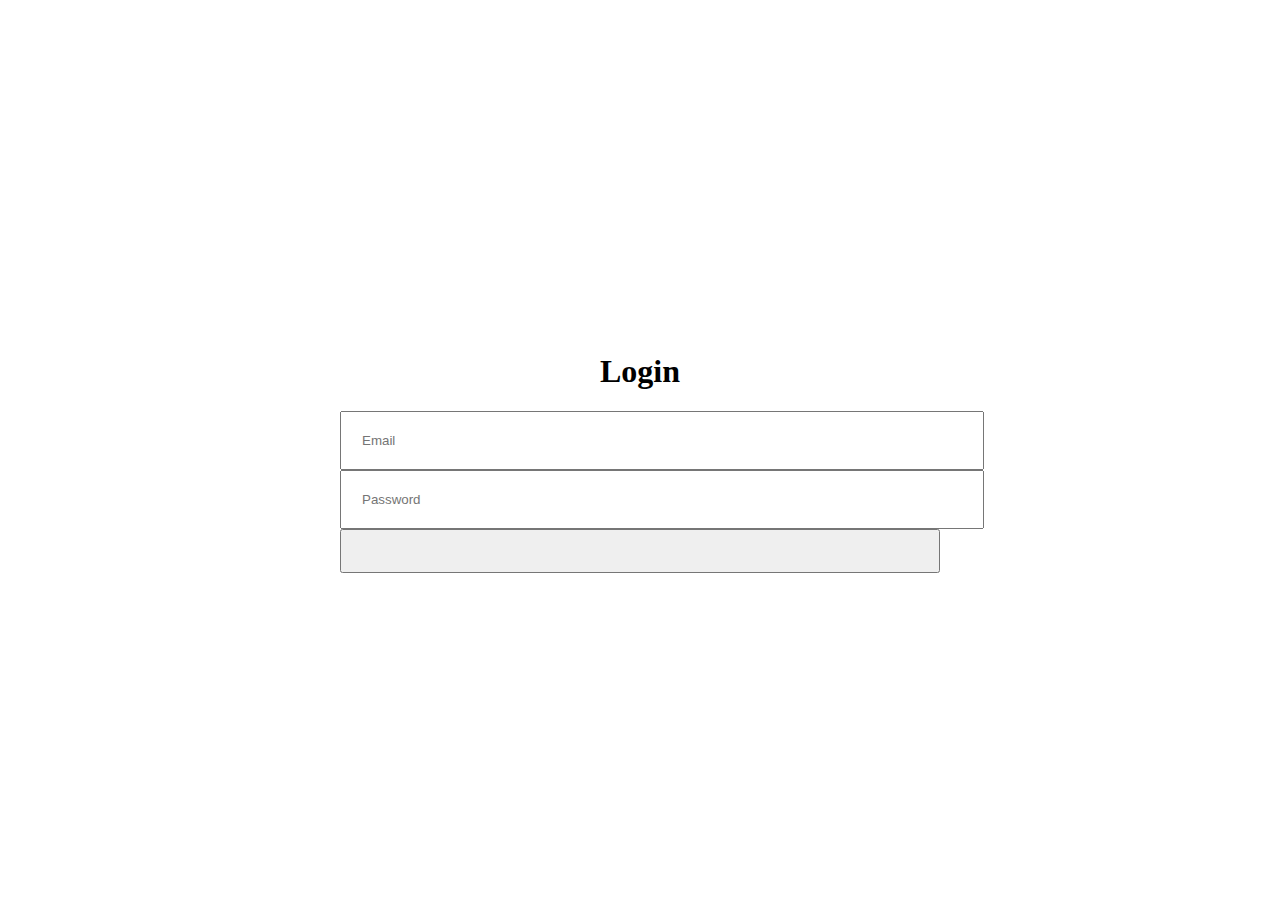
==== index.html @ a9ba6682 "Add files via upload" ====
<!DOCTYPE html>
<html lang="en">
<head>
    <meta charset="UTF-8">
    <meta name="viewport" content="width=device-width, initial-scale=1.0">
    <title>mid_evaluation_quiz app</title>
    <link rel="stylesheet" href="style.css">
</head>
<body>
    <div class="login-container">
        <h1>Login</h1>
        <form id="loginForm">
            <input type="email" id="email" placeholder="Email" required>
            <input type="password" id="password" placeholder="Password" required>
            <button tupe="submit"></button>
        </form>
        <p id="errorMessage"></p>
    </div>
    <script src="script.js"></script>
</body>
</html>
---- style.css ----
body{
    font-family: fantasy;
    display:flex;
    justify-content: center;
    align-items: center;
    height:100vh;
    margin:10px;

}
.login-container,.quiz-container,.questions-container{
    width:90%;
    max-width: 600px;
    text-align:center ;
}
input,button{
    display: block;
    width: 100%;
    margin-top: 20px 0;
    padding: 20px;
}

button{cursor: pointer;}
.card{
    border: 2px rgb(222, 206, 193);
    padding: 20px;
    margin: 10px;
}
.blue-border{
    border:3px rgb(12, 4, 105);
}
.violet-border{
    border:3px violet;
}
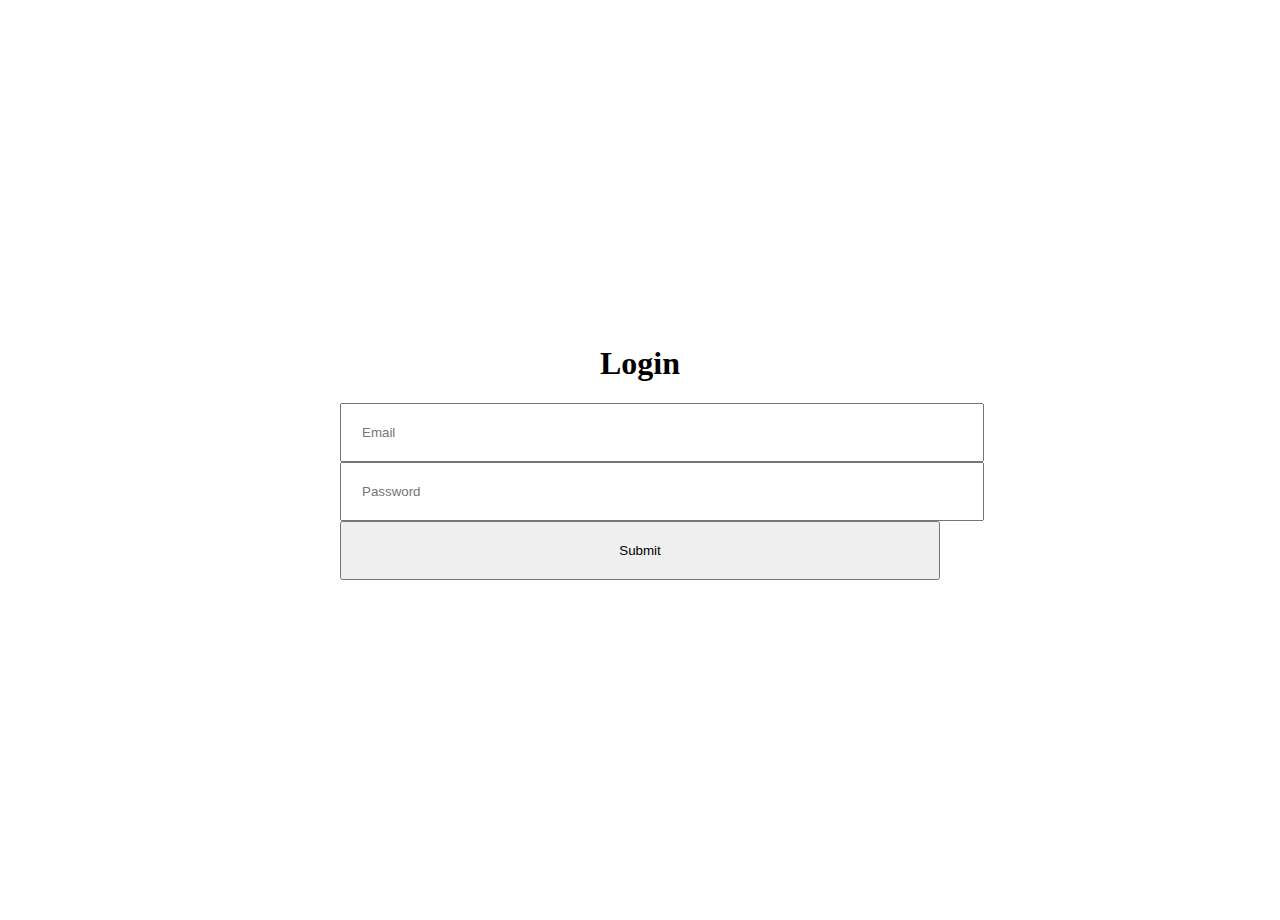
==== commit e93f022b: "Update index.html" ====
--- a/index.html
+++ b/index.html
@@ -12,10 +12,10 @@
         <form id="loginForm">
             <input type="email" id="email" placeholder="Email" required>
             <input type="password" id="password" placeholder="Password" required>
-            <button tupe="submit"></button>
+            <button tupe="submit">Submit</button>
         </form>
         <p id="errorMessage"></p>
     </div>
     <script src="script.js"></script>
 </body>
-</html>+</html>
